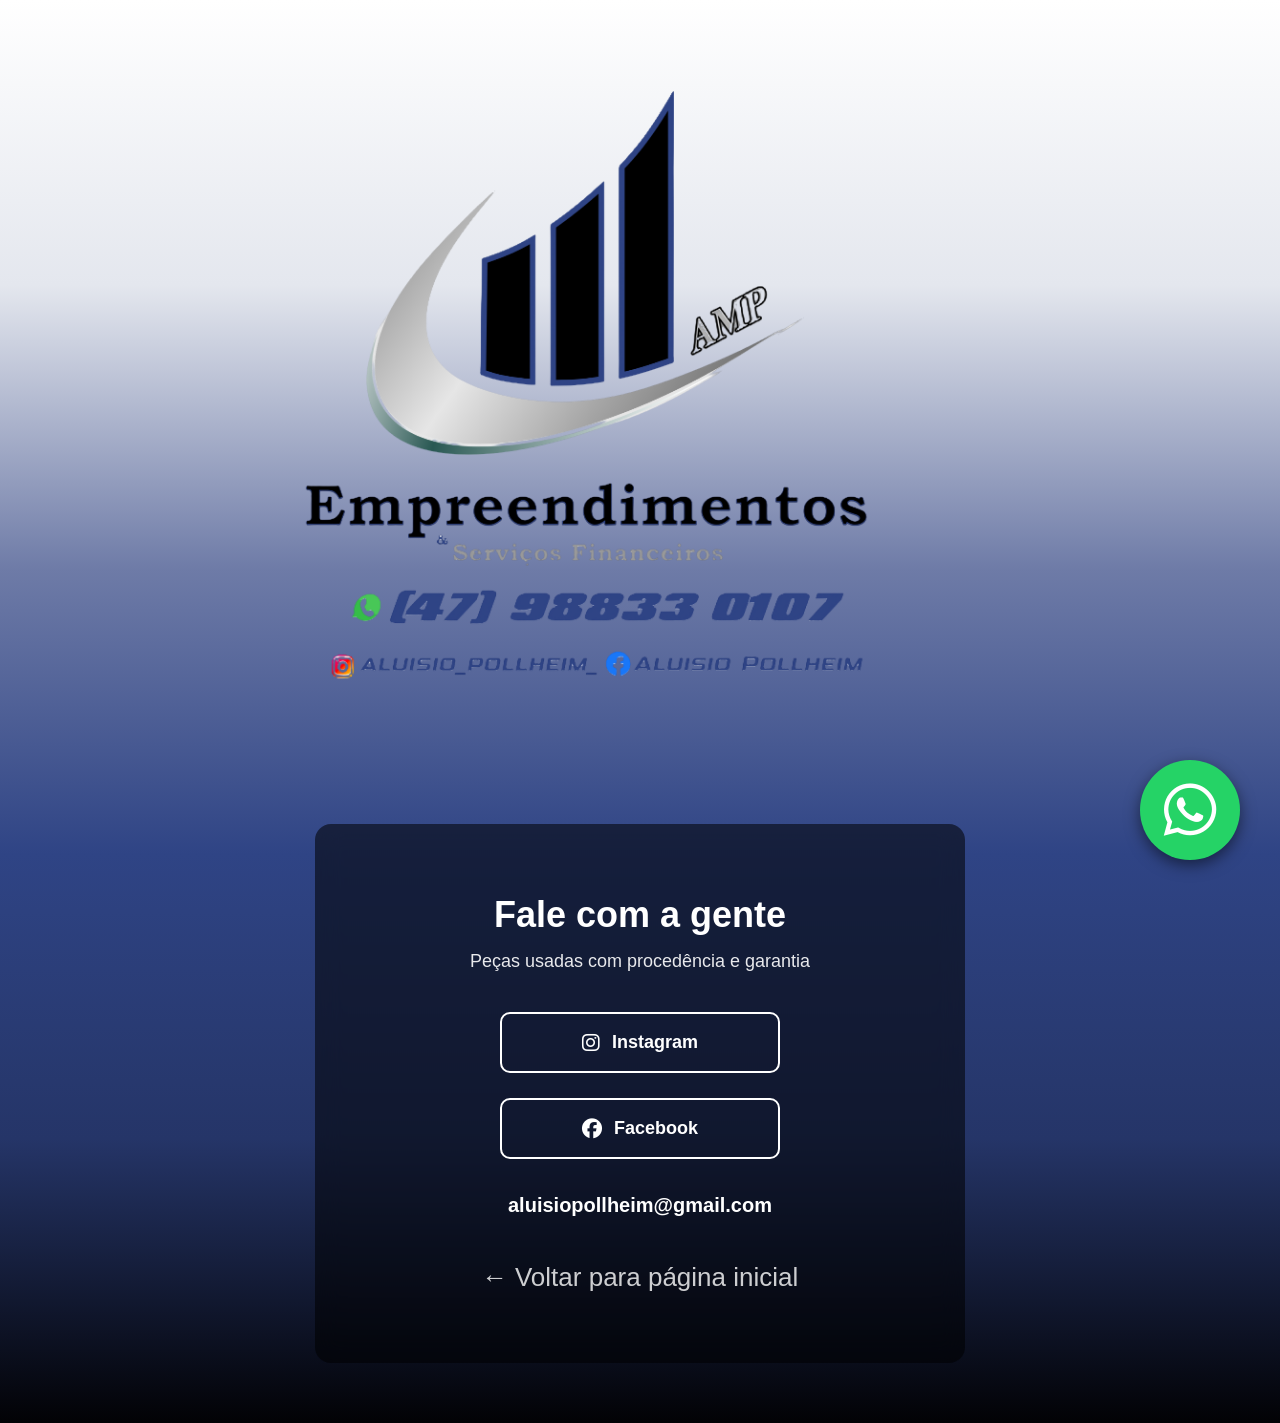
==== contato.html @ 3b512dab "Add files via upload" ====
<!DOCTYPE html>
<html lang="pt-br">

<head>
    <meta charset="UTF-8">
    <meta name="viewport" content="width=device-width, initial-scale=1.0">
    <title>Contato - AMP</title>

    <link rel="stylesheet" href="style.css">

    <link rel="stylesheet" href="https://cdnjs.cloudflare.com/ajax/libs/font-awesome/6.5.0/css/all.min.css">
</head>

<body>

    <header class="topo">
        <a href="index.html">
            <img src="imagens/logo.png" class="logo">
        </a>
    </header>

    <section class="contato-container">

        <h1>Fale com a gente</h1>
        <p class="subtitulo">Peças usadas com procedência e garantia</p>

        <div class="botoes">

            <a href="https://www.instagram.com/aluisio_pollheim_/" target="_blank" class="botao rede instagram">
                <i class="fab fa-instagram"></i>
                Instagram
            </a>

            <a href="https://www.facebook.com/aluisio.pollheim.2025" target="_blank" class="botao rede facebook">
                <i class="fab fa-facebook"></i>
                Facebook
            </a>

        </div>

        <a href="mailto:aluisiopollheim@gmail.com" class="email">
            aluisiopollheim@gmail.com
        </a>
        <br>
        <a href="index.html" class="botao-voltar">
            ← Voltar para página inicial
        </a>

    </section>

    <a href="https://wa.me/5547988330107" target="_blank" class="whatsapp-float">
        <i class="fab fa-whatsapp"></i>
    </a>

</body>
</html>
---- style.css ----
* {
    margin: 0;
    padding: 0;
    box-sizing: border-box;
}

body {
    font-family: Arial, Helvetica, sans-serif;

    background: linear-gradient(
        180deg,
        #FFFFFF,
        #E4E7EE,
        #6E7BA7,
        #2F4485,
        #253568,
        #020205
    );

    color: #FFFFFF;
    min-height: 100vh;
}

/* HEADER */
.topo {
    display: flex;
    justify-content: center;
    padding: 30px;
}

/* LOGO MAIOR */
.logo {
    width: 850px;
    max-width: 90%; /* evita quebrar no celular */
    transition: 0.3s;
}

.logo:hover {
    transform: scale(1.03);
}

/* GALERIA */
.galeria {
    display: flex;
    justify-content: center;
    gap: 30px;
    padding: 40px;
    flex-wrap: wrap;
}

/* IMAGENS SEM FUNDO */
.imagem {
    width: 470px;
    height: auto;
    object-fit: contain;

    opacity: 0;
    transform: translateY(40px);
    transition: 0.6s;
}

.imagem.ativo {
    opacity: 1;
    transform: translateY(0);
}

.imagem:hover {
    transform: scale(1.05);
}

/* BOTÃO CONTATO */
.contato-section {
    display: flex;
    justify-content: center;
    padding: 60px;
}

.botao-contato {
    text-decoration: none;
    color: #FFFFFF;
    font-size: 28px;
    font-weight: bold;

    border: 2px solid #FFFFFF;
    padding: 15px 40px;
    border-radius: 10px;

    transition: 0.3s;
}

.botao-contato:hover {
    background: #2F4485;
    border-color: #2F4485;
}

/* CONTATO */
.contato-container {
    text-align: center;
    padding: 70px;
    margin: 60px auto;
    max-width: 650px;

    background: rgba(0,0,0,0.55);
    border-radius: 16px;
    backdrop-filter: blur(12px);
}

.contato-container h1 {
    font-size: 36px;
    margin-bottom: 15px;
}

.subtitulo {
    font-size: 18px;
    opacity: 0.9;
    margin-bottom: 40px;
}

/* BOTÕES */
.botoes {
    display: flex;
    flex-direction: column;
    gap: 25px;
    align-items: center;
}

.botao {
    text-decoration: none;
    color: #FFFFFF;
    padding: 18px 50px;
    border: 2px solid #FFFFFF;
    border-radius: 10px;

    display: flex;
    align-items: center;
    gap: 12px;

    width: 280px;
    justify-content: center;

    font-size: 18px;
    font-weight: bold;

    transition: 0.3s;
}

.botao i {
    font-size: 20px;
}

.instagram:hover {
    background: #E1306C;
    border-color: #E1306C;
}

.facebook:hover {
    background: #1877F2;
    border-color: #1877F2;
}

/* EMAIL */
.email {
    display: inline-block;
    margin-top: 35px;

    font-size: 20px;
    font-weight: bold;

    color: #FFFFFF;
    text-decoration: none;

    transition: 0.3s;
}

.email:hover {
    color: #6E7BA7;
}

/* VOLTAR */
.botao-voltar {
    display: inline-block;
    margin-top: 45px;
    font-size: 26px;
    text-decoration: none;
    color: #FFFFFF;
    opacity: 0.8;
}

.botao-voltar:hover {
    opacity: 1;
}

/* WHATSAPP */
.whatsapp-float {
    position: fixed;
    bottom: 40px;
    right: 40px;

    background: #25D366;
    color: #FFF;

    width: 100px;
    height: 100px;

    display: flex;
    align-items: center;
    justify-content: center;

    border-radius: 50%;
    font-size: 60px;

    text-decoration: none;

    box-shadow: 0 5px 15px rgba(0,0,0,0.5);

    transition: 0.3s;
}

.whatsapp-float:hover {
    transform: scale(1.1);
}
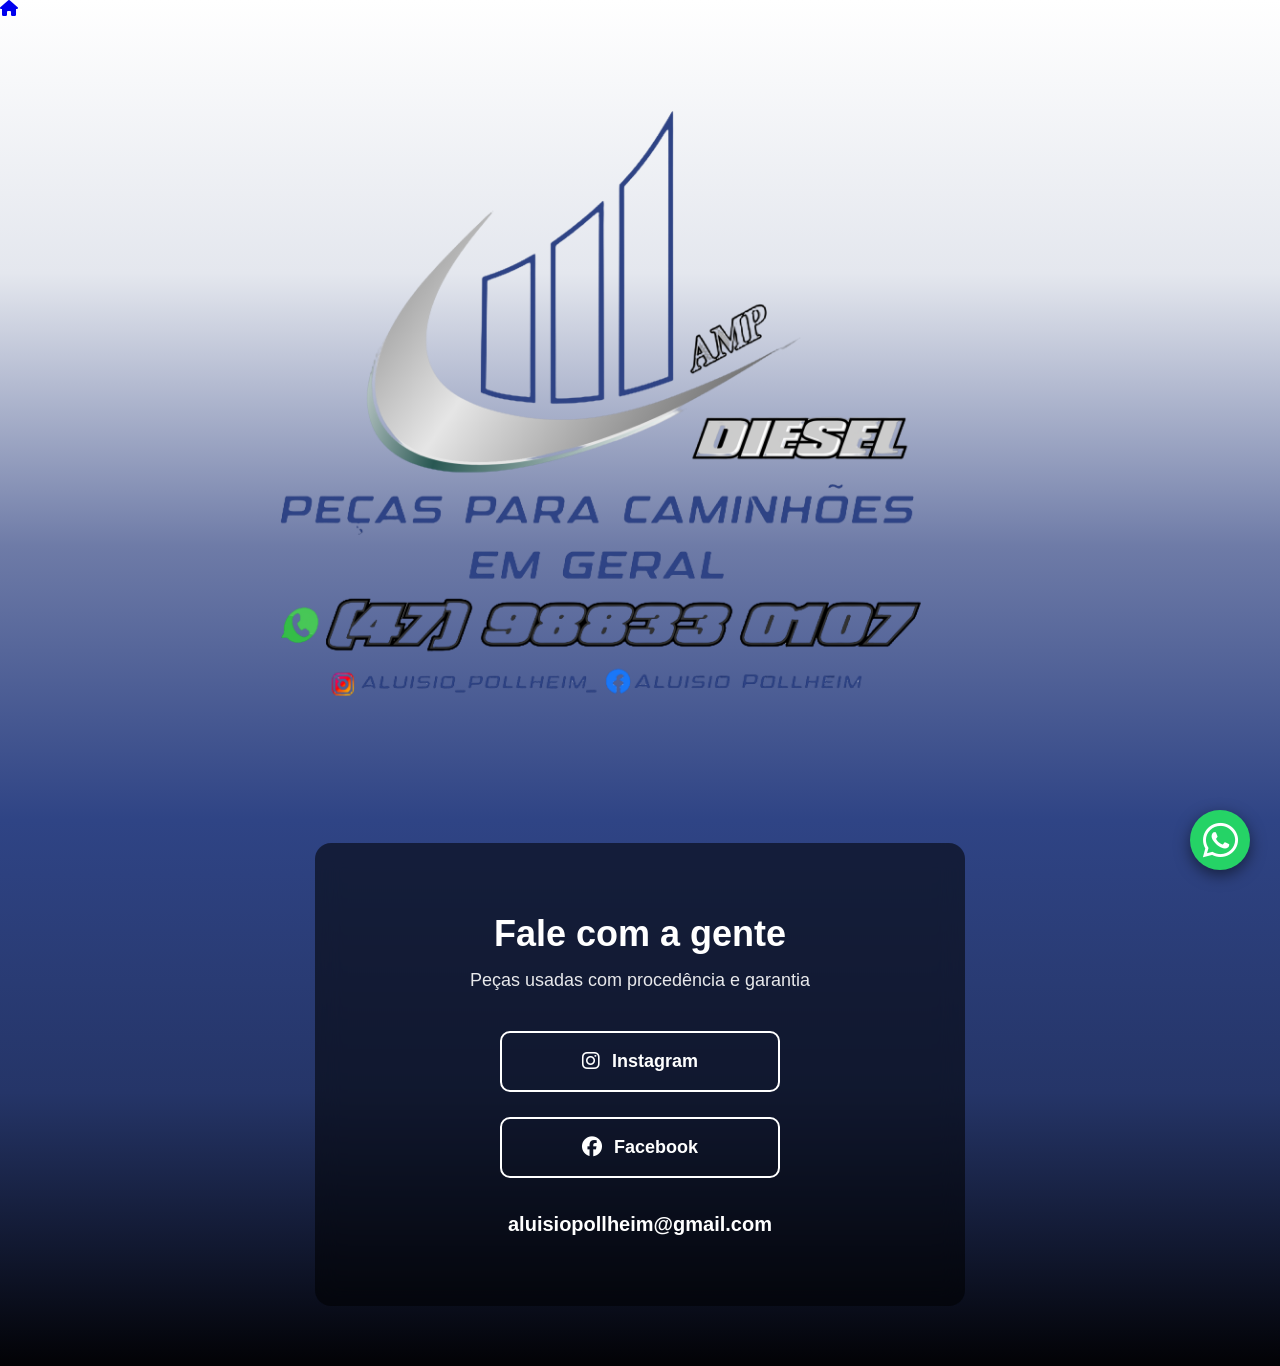
==== commit 5532bb02: "Fix HTML structure and add home button" ====
--- a/contato.html
+++ b/contato.html
@@ -12,6 +12,9 @@
 </head>
 
 <body>
+<a href="index.html" class="home-btn">
+    <i class="fas fa-home"></i>
+</a>
 
     <header class="topo">
         <a href="index.html">
@@ -42,9 +45,7 @@
             aluisiopollheim@gmail.com
         </a>
         <br>
-        <a href="index.html" class="botao-voltar">
-            ← Voltar para página inicial
-        </a>
+        
 
     </section>
 
@@ -53,4 +54,4 @@
     </a>
 
 </body>
-</html>+</html>
--- a/style.css
+++ b/style.css
@@ -193,21 +193,21 @@
 /* WHATSAPP */
 .whatsapp-float {
     position: fixed;
-    bottom: 40px;
-    right: 40px;
+    bottom: 30px;
+    right: 30px;
 
     background: #25D366;
     color: #FFF;
 
-    width: 100px;
-    height: 100px;
+    width: 60px;
+    height: 60px;
 
     display: flex;
     align-items: center;
     justify-content: center;
 
     border-radius: 50%;
-    font-size: 60px;
+    font-size: 40px;
 
     text-decoration: none;
 
@@ -218,4 +218,4 @@
 
 .whatsapp-float:hover {
     transform: scale(1.1);
-}+}
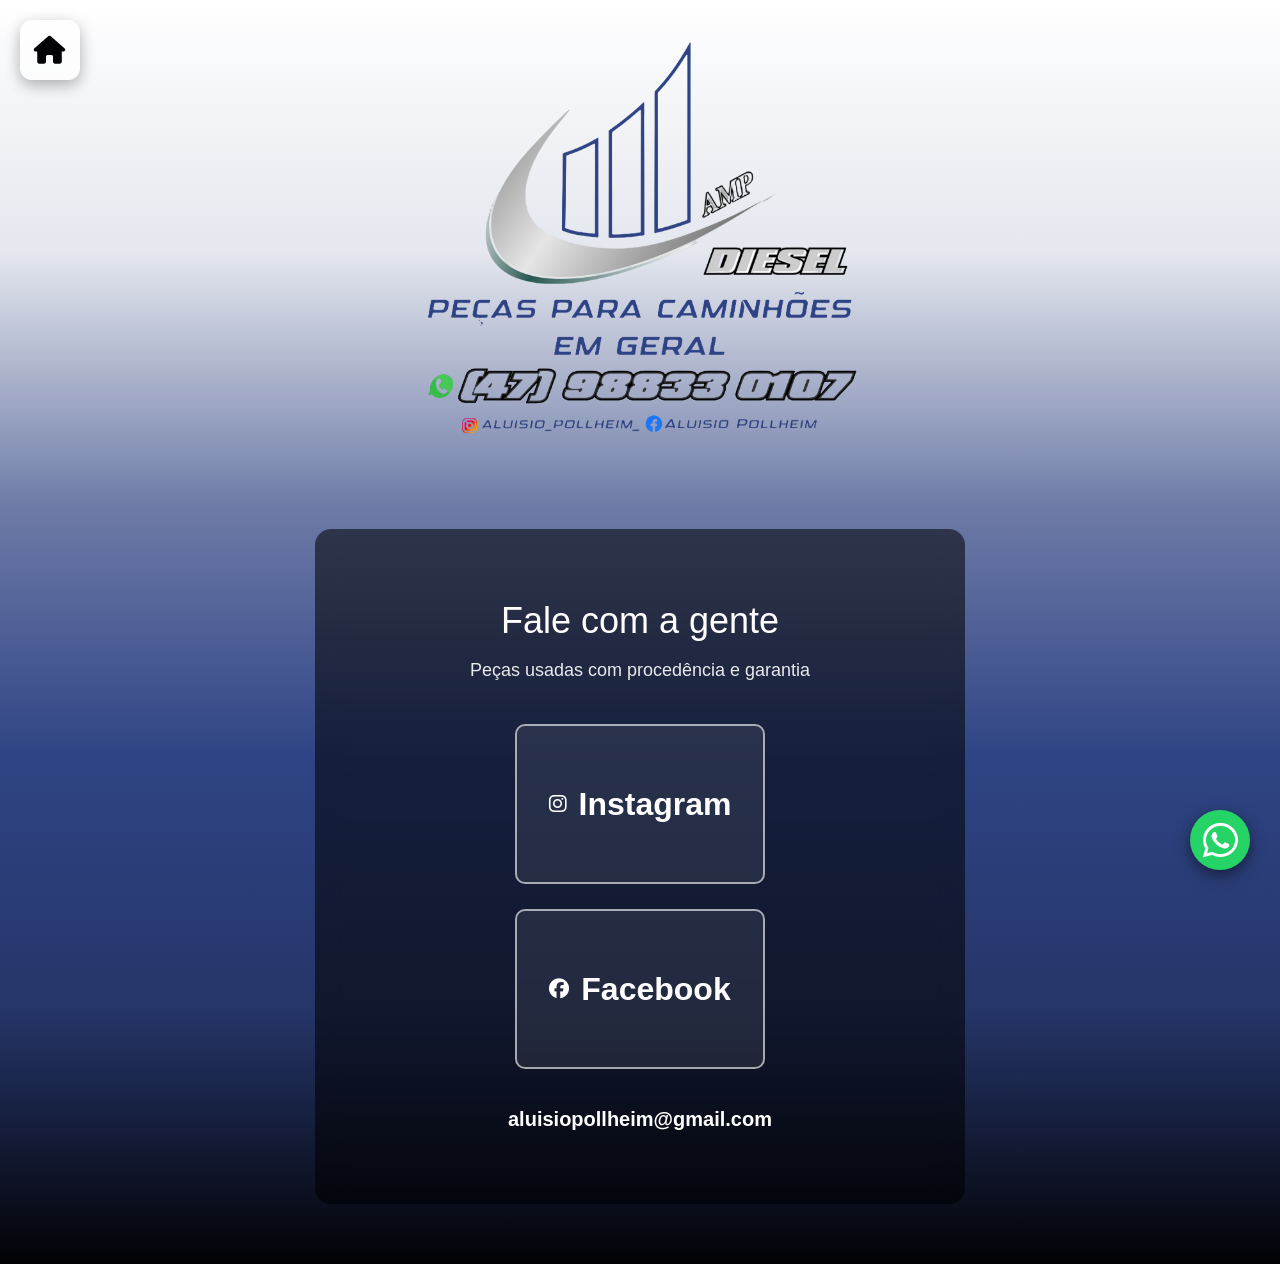
==== commit aeabb280: "responsividade" ====
--- a/contato.html
+++ b/contato.html
@@ -1,13 +1,11 @@
 <!DOCTYPE html>
 <html lang="pt-br">
-
 <head>
     <meta charset="UTF-8">
     <meta name="viewport" content="width=device-width, initial-scale=1.0">
+    <link href="https://cdn.jsdelivr.net/npm/bootstrap@5.3.8/dist/css/bootstrap.min.css" rel="stylesheet">
     <title>Contato - AMP</title>
-
     <link rel="stylesheet" href="style.css">
-
     <link rel="stylesheet" href="https://cdnjs.cloudflare.com/ajax/libs/font-awesome/6.5.0/css/all.min.css">
 </head>
 
@@ -16,36 +14,31 @@
     <i class="fas fa-home"></i>
 </a>
 
-    <header class="topo">
-        <a href="index.html">
-            <img src="imagens/logo.png" class="logo">
-        </a>
-    </header>
+<header class="topo ">
+    <a href="index.html" class="d-flex justify-content-center w-100">
+        <img src="imagens/logo.png" class="img-card img-fluid" alt="Logo">
+    </a>
+</header>
 
     <section class="contato-container">
-
         <h1>Fale com a gente</h1>
         <p class="subtitulo">Peças usadas com procedência e garantia</p>
 
         <div class="botoes">
-
             <a href="https://www.instagram.com/aluisio_pollheim_/" target="_blank" class="botao rede instagram">
                 <i class="fab fa-instagram"></i>
                 Instagram
             </a>
-
             <a href="https://www.facebook.com/aluisio.pollheim.2025" target="_blank" class="botao rede facebook">
                 <i class="fab fa-facebook"></i>
                 Facebook
             </a>
-
         </div>
 
         <a href="mailto:aluisiopollheim@gmail.com" class="email">
             aluisiopollheim@gmail.com
         </a>
         <br>
-        
 
     </section>
 
@@ -53,5 +46,8 @@
         <i class="fab fa-whatsapp"></i>
     </a>
 
+<script src="script.js"></script>
+<script src="https://cdn.jsdelivr.net/npm/bootstrap@5.3.8/dist/js/bootstrap.bundle.min.js"></script>
+
 </body>
 </html>
--- a/style.css
+++ b/style.css
@@ -21,17 +21,28 @@
     min-height: 100vh;
 }
 
-/* HEADER */
-.topo {
-    display: flex;
-    justify-content: center;
-    padding: 30px;
-}
-
-/* LOGO MAIOR */
+.img-card {
+    max-width: 100%;
+    height: auto;
+    display: block;
+}
+
+@media (min-width: 768px) {
+    .img-card {
+        width: 60%;
+        margin: 0 auto;
+    }
+}
+
+@media (min-width: 1200px) {
+    .img-card {
+        width: 40%;
+    }
+}
+
 .logo {
     width: 850px;
-    max-width: 90%; /* evita quebrar no celular */
+    max-width: 90%;
     transition: 0.3s;
 }
 
@@ -39,7 +50,6 @@
     transform: scale(1.03);
 }
 
-/* GALERIA */
 .galeria {
     display: flex;
     justify-content: center;
@@ -48,7 +58,6 @@
     flex-wrap: wrap;
 }
 
-/* IMAGENS SEM FUNDO */
 .imagem {
     width: 470px;
     height: auto;
@@ -68,7 +77,6 @@
     transform: scale(1.05);
 }
 
-/* BOTÃO CONTATO */
 .contato-section {
     display: flex;
     justify-content: center;
@@ -93,7 +101,6 @@
     border-color: #2F4485;
 }
 
-/* CONTATO */
 .contato-container {
     text-align: center;
     padding: 70px;
@@ -116,7 +123,6 @@
     margin-bottom: 40px;
 }
 
-/* BOTÕES */
 .botoes {
     display: flex;
     flex-direction: column;
@@ -158,7 +164,6 @@
     border-color: #1877F2;
 }
 
-/* EMAIL */
 .email {
     display: inline-block;
     margin-top: 35px;
@@ -176,7 +181,6 @@
     color: #6E7BA7;
 }
 
-/* VOLTAR */
 .botao-voltar {
     display: inline-block;
     margin-top: 45px;
@@ -190,7 +194,6 @@
     opacity: 1;
 }
 
-/* WHATSAPP */
 .whatsapp-float {
     position: fixed;
     bottom: 30px;
@@ -219,3 +222,209 @@
 .whatsapp-float:hover {
     transform: scale(1.1);
 }
+
+.listas-container {
+    display: flex;
+    justify-content: center;
+    gap: 50px;
+
+    margin-top: 80px;
+    padding: 20px;
+
+    flex-wrap: wrap;
+}
+
+.lista-box {
+    width: 380px;
+    min-height: 500px;
+
+    background: rgba(255,255,255,0.25);
+    border-radius: 14px;
+
+    padding: 30px;
+
+    color: #020205;
+
+    box-shadow: 0 10px 25px rgba(0,0,0,0.3);
+}
+
+
+.lista-box h2 {
+    text-align: center;
+    margin-bottom: 20px;
+
+    font-size: 26px;
+    font-weight: bold;
+}
+
+
+.lista-box ul {
+    list-style: none;
+    padding: 0;
+}
+
+
+.lista-box li {
+    margin: 8px 0;
+    font-size: 20px;
+}
+
+.home-btn {
+    position: fixed;
+    top: 20px;
+    left: 20px;
+
+    width: 60px;
+    height: 60px;
+
+    background: rgba(255,255,255,0.6);
+    color: #020205;
+
+    display: flex;
+    align-items: center;
+    justify-content: center;
+
+    font-size: 28px;
+
+    border-radius: 12px;
+    text-decoration: none;
+
+    box-shadow: 0 5px 15px rgba(0,0,0,0.3);
+
+    backdrop-filter: blur(8px);
+
+    transition: 0.3s;
+
+    z-index: 999;
+}
+
+
+.home-btn:hover {
+    background: rgba(255,255,255,0.9);
+    transform: scale(1.1);
+}
+
+.menu {
+    display: flex;
+    justify-content: center;
+    gap: 40px;
+    margin-top: 80px;
+}
+
+
+.botao {
+    width: 250px;
+    height: 160px;
+
+    display: flex;
+    align-items: center;
+    justify-content: center;
+
+    text-decoration: none;
+    color: white;
+
+    font-size: 32px;
+    font-weight: bold;
+
+    border: 2px solid rgba(255,255,255,0.6);
+    background: rgba(255,255,255,0.08);
+
+    transition: 0.3s;
+}
+
+.botao:hover {
+    background: rgba(255,255,255,0.2);
+    transform: scale(1.05);
+}
+
+.botao-foto {
+
+}
+
+.galeria-produtos {
+    display: grid;
+    grid-template-columns: repeat(auto-fill, minmax(250px, 1fr));
+    gap: 20px;
+    padding: 40px;
+}
+
+.produto {
+    width: 100%;
+    height: 200px;
+
+    object-fit: cover;
+
+    border-radius: 10px;
+
+    transition: 0.3s;
+
+    box-shadow: 0 5px 15px rgba(0,0,0,0.3);
+}
+j
+.produto:hover {
+    transform: scale(1.05);
+}
+
+.modal {
+    display: none;
+    position: fixed;
+    z-index: 999;
+
+    left: 0;
+    top: 0;
+
+    width: 100%;
+    height: 100%;
+
+    background: rgba(0,0,0,0.9);
+
+    justify-content: center;
+    align-items: center;
+}
+
+.modal {
+    display: none;
+    position: fixed;
+    z-index: 999;
+
+    left: 0;
+    top: 0;
+
+    width: 100%;
+    height: 100%;
+
+    background: rgba(0,0,0,0.9);
+
+    justify-content: center;
+    align-items: center;
+}
+
+.modal-img {
+    max-width: 90%;
+    max-height: 90%;
+}
+
+.fechar {
+    position: absolute;
+    top: 20px;
+    right: 30px;
+
+    font-size: 40px;
+
+@media (max-width: 768px) {
+
+    .menu {
+        flex-direction: column;
+        align-items: center;
+        gap: 20px;
+    }
+
+    .botao {
+        width: 90%;
+        max-width: 350px;
+    }
+
+}
+    color: white;
+    cursor: pointer;
+}
